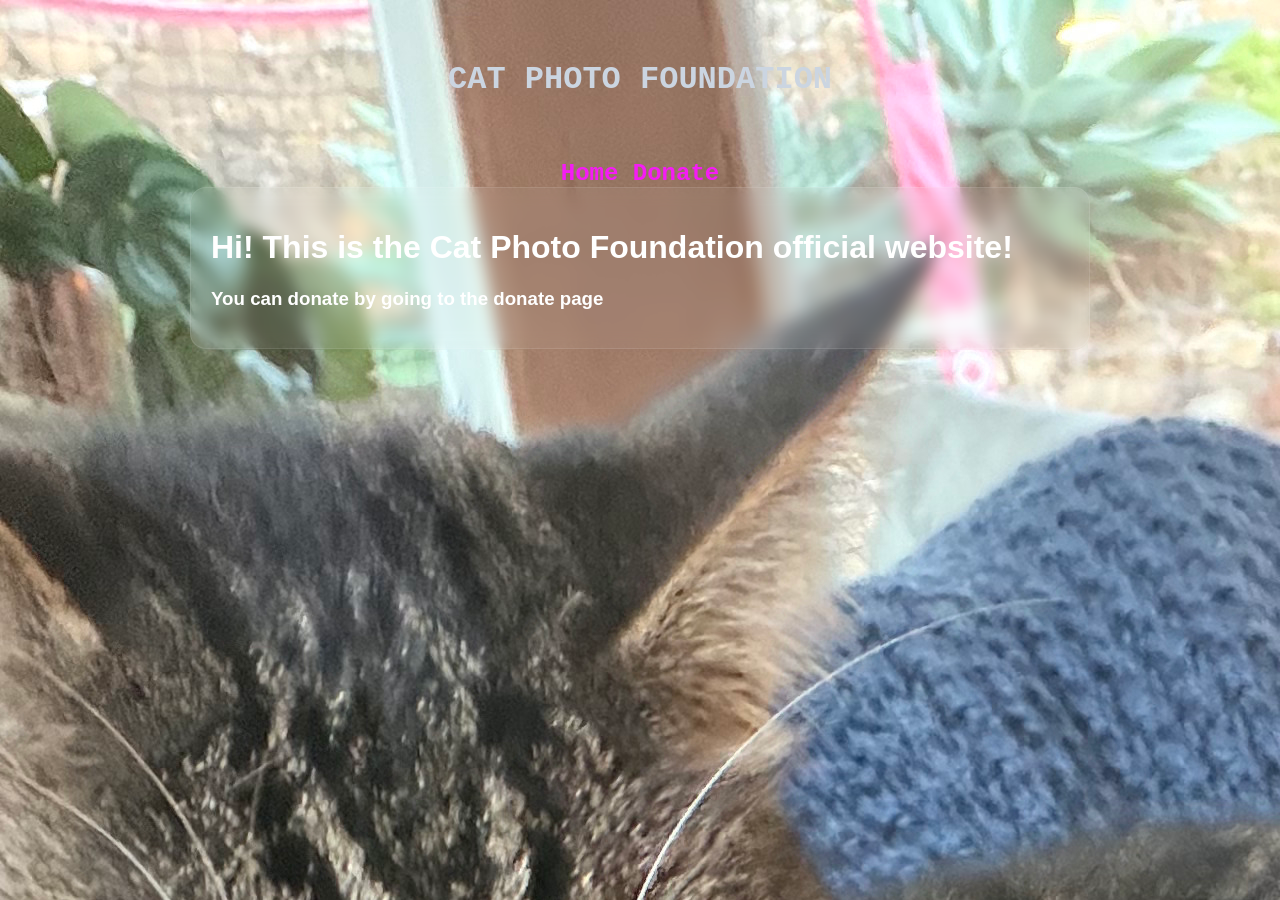
==== templates/index.html @ 0016212e "Initial commit" ====
<!DOCTYPE html>
<html>
<head>
    <title>Cat Photo Foundation</title>

    <link rel="stylesheet" href="/static/css/style.css">
    <link rel="stylesheet" href="/static/css/navigation.css">
    <link rel="stylesheet" href="/static/css/buttons.css">
</head>
<body>

    <div class="hero">
        <h1 id="logo">CAT PHOTO FOUNDATION</h1>
    </div>

    <nav>
        <a class="nav" href="/">Home</a>
        <a class="nav" href="/donate">Donate</a>
    </nav>

    <div class="container">
        <div class="card">
            <h1>Hi! This is the Cat Photo Foundation official website!</h1>
            <h3>You can donate by going to the donate page</h3>
            <div id="photo_grid"></div>
        </div>
    </div>

    <script src="/static/js/index.js"></script>

</body>
</html>
---- static/css/style.css ----
body {
    background-image: url(/static/images/cat_photo_000.jpeg);
    color: white;
    font-family: Arial, sans-serif;
    margin: 0;
    min-height: 100vh;
}

.hero {
    text-align: center;
    padding: 40px;
}

.subtitle {
    color: #cbd5e1;
}

.container {
    width: 90%;
    max-width: 900px;
    margin: auto;
    display: flex;
    flex-direction: column;
    gap: 20px;
    padding-bottom: 40px;
}

.card {
    background: rgba(255,255,255,0.06);
    border: 1px solid rgba(255,255,255,0.1);
    border-radius: 16px;
    padding: 20px;
    backdrop-filter: blur(8px);
}

input {
    width: 100%;
    padding: 12px;
    margin-top: 10px;
    border-radius: 10px;
    border: none;
    box-sizing: border-box;
}

.drac {
    background: rgba(255,255,255,0.06);
    border: 1px solid rgba(255,255,255,0.1);
    border-radius: 16px;
    padding: 20px;
    backdrop-filter: blur(8px);
    display: inline-block;
    margin: 5px;
}

.photo_grid {
    display: grid;
    grid-template-columns: repeat(auto-fit, minmax(180px, 1fr));
    gap: 50px;
    padding: 60px;
    margin: 0 auto;
    justify-items: center;
}
---- static/css/navigation.css ----
@font-face {
    font-family: 'jetbrains_mono';
    src: url('/static/fonts/jetbrains-mono-webfont.eot');
    src: url('/static/fonts/jetbrains-mono-webfont.eot?#iefix') format('embedded-opentype'),
        url('/static/fonts/jetbrains-mono-webfont.woff') format('woff'),
        url('/static/fonts/jetbrains-mono-webfont.ttf') format('truetype'),
        url('/static/fonts/jetbrains-mono-webfont.svg#jetbrains_monoregular') format('svg');
    font-weight: normal;
    font-style: normal;

}


#logo {
    text-align: center;
    color: #cbd5e1;
    font-family: jetbrains-mono, 'Courier New', monospace;
}

nav {
    text-align: center;
}

.nav {
    margin: 5px;
    font-size: x-large;
    font-family: jetbrains-mono, 'Courier New', monospace;
    font-weight: 550;
}

.nav:visited {
    color: rgb(245, 28, 245);
    text-decoration: none;
}

.nav:link {
    color: rgb(245, 28, 245);
    text-decoration: none;
}

.nav:hover {
    color: darkturquoise;
    text-decoration: underline;
}

.nav:active {
    color: darkorange;
    text-decoration: underline;
}
---- static/css/buttons.css ----
.button {
    width: 150px; 
    min-height: 50px;
    background: rgb(29, 89, 141);
    margin: 10px;
    color: aliceblue;
    border-width: 2px;
    border-color: aliceblue;
    
}

.button:hover {
    width: 150px; 
    min-height: 50px;
    background: rgb(103, 169, 228);
    margin: 10px;
    color: aliceblue;
    border-width: 2px;
    border-color: rgb(208, 231, 252);
}

.button:active {
    width: 150px; 
    min-height: 50px;
    background: rgb(140, 201, 255);
    margin: 10px;
    color: aliceblue;
    border-width: 2px;
    border-color: rgb(208, 231, 252);
}
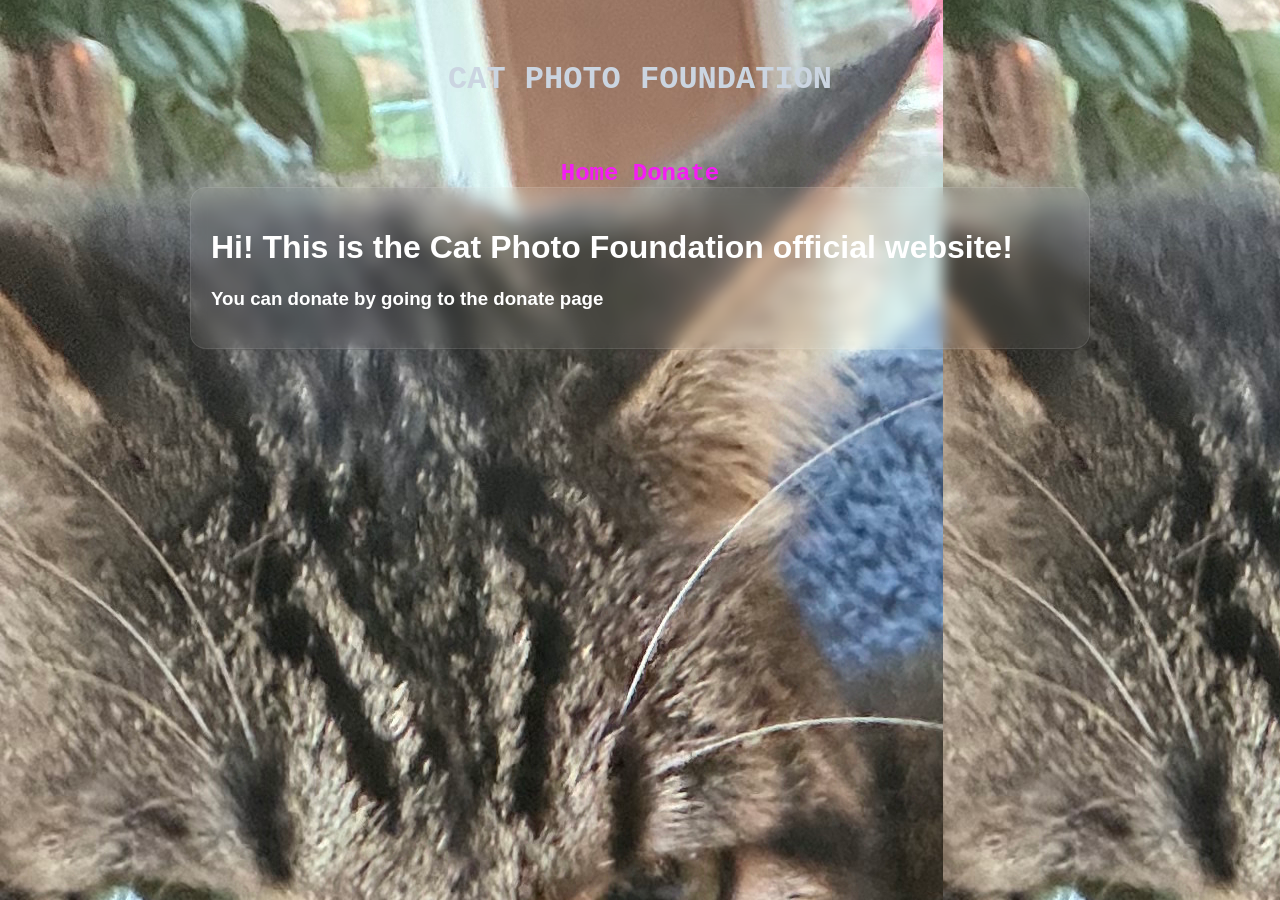
==== commit 0037430c: "PUSH PSUH PSUH OSUH PUSB" ====
--- a/templates/index.html
+++ b/templates/index.html
@@ -25,6 +25,9 @@
             <div id="photo_grid"></div>
         </div>
     </div>
+    <div class="disclaimer">
+
+    </div>
 
     <script src="/static/js/index.js"></script>
 
--- a/static/css/style.css
+++ b/static/css/style.css
@@ -4,6 +4,7 @@
     font-family: Arial, sans-serif;
     margin: 0;
     min-height: 100vh;
+    -webkit-text-stroke: 20px, black;
 }
 
 .hero {
@@ -59,4 +60,9 @@
     padding: 60px;
     margin: 0 auto;
     justify-items: center;
+}
+
+.disclaimer {
+    margin: auto auto 0;
+    padding-bottom: 20px;
 }
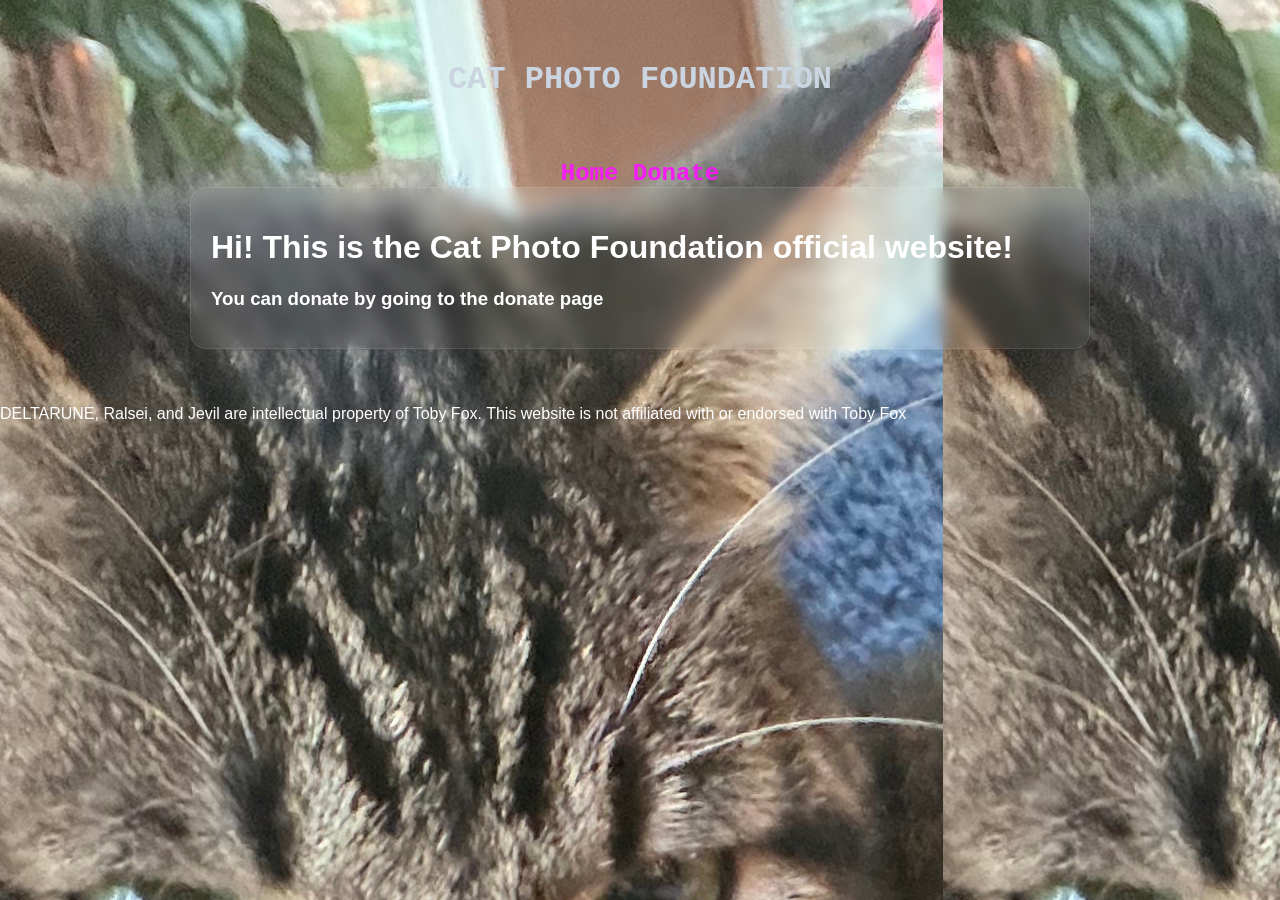
==== commit ba5c127b: "OH SORRY" ====
--- a/templates/index.html
+++ b/templates/index.html
@@ -26,7 +26,7 @@
         </div>
     </div>
     <div class="disclaimer">
-
+        <p>DELTARUNE, Ralsei, and Jevil are intellectual property of Toby Fox. This website is not affiliated with or endorsed with Toby Fox</p>
     </div>
 
     <script src="/static/js/index.js"></script>
